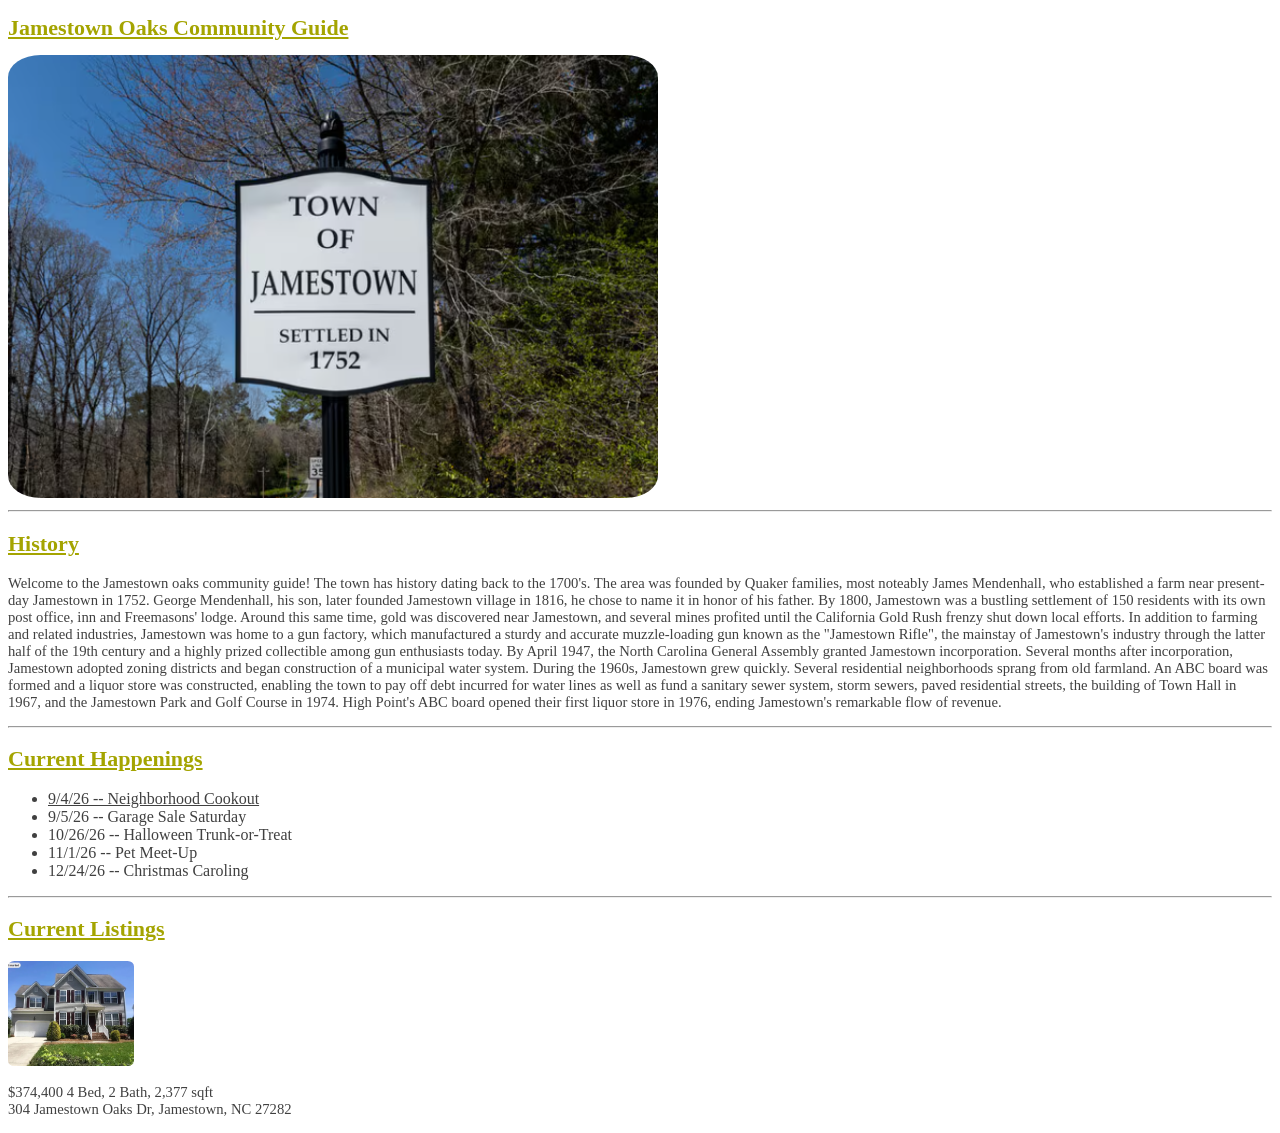
==== index.html @ b99e9338 "Adding assignment files and folders" ====
<!DOCTYPE html>
<!--
  Name: Walker Thompson
  Date: 08.29.2026
  CSC 372-01

  This is the index.html page for assignment-1. 
  This page will include general information about my community event planner and a link to the event scheduling page
-->

<html lang="en">

<head>
    <meta charset="UTF-8">
    <meta name="viewport" content="width=device-width, initial-scale=1.0">
    <title>Jamestown Oaks Community Guide Homepage</title>
    <link rel="stylesheet" type="text/css" href="style.css">
    <link rel="icon" href="images/jamestown-oaks-commun-guide.png">
</head>

<body>
    <h1>Jamestown Oaks Community Guide</h1>

    <!-- 1.Working Link to event.html -->
    <img style=" border-radius: 5%;" src="images/jamestown-sign.png" alt="Welcome to Jamestown" width="650"
        height="443">

    <hr>

    <H2> History </H2>

    <p>Welcome to the Jamestown oaks community guide!
        The town has history dating back to the 1700's.
        The area was founded by Quaker families, most noteably James Mendenhall, who established a farm near present-day
        Jamestown in 1752. George Mendenhall, his son, later founded Jamestown village in 1816, he chose to name it in
        honor of his father.
        By 1800, Jamestown was a bustling settlement of 150 residents with its own post office, inn and Freemasons'
        lodge. Around this same time, gold was discovered near Jamestown, and several mines profited until the
        California Gold Rush frenzy shut down local efforts.
        In addition to farming and related industries, Jamestown was home to a gun factory, which manufactured a sturdy
        and accurate muzzle-loading gun known as the "Jamestown Rifle", the mainstay of Jamestown's industry through the
        latter half of the 19th century and a highly prized collectible among gun enthusiasts today.
        By April 1947, the North Carolina General Assembly granted Jamestown incorporation. Several months after
        incorporation, Jamestown adopted zoning districts and began construction of a municipal water system.
        During the 1960s, Jamestown grew quickly. Several residential neighborhoods sprang from old farmland. An ABC
        board was formed and a liquor store was constructed, enabling the town to pay off debt incurred for water lines
        as well as fund a sanitary sewer system, storm sewers, paved residential streets, the building of Town Hall in
        1967, and the Jamestown Park and Golf Course in 1974. High Point's ABC board opened their first liquor store in
        1976, ending Jamestown's remarkable flow of revenue.
    </p>
    <hr>

    <h2> Current Happenings </h2>
    <ul>
        <li> <a href="event.html"> 9/4/26 -- Neighborhood Cookout </a> </li>
        <li> 9/5/26 -- Garage Sale Saturday </li>
        <li> 10/26/26 -- Halloween Trunk-or-Treat </li>
        <li> 11/1/26 -- Pet Meet-Up </li>
        <li> 12/24/26 -- Christmas Caroling </li>
    </ul>
    <hr>

    <h2> Current Listings </h2>

    <img style=" border-radius: 5%;" src="images/sale-1.png" alt="sale-1" width="10%" height="auto">

    <p> $374,400 4 Bed, 2 Bath, 2,377 sqft <br>
        304 Jamestown Oaks Dr, Jamestown, NC 27282
    </p>


































</body>

</html>
---- style.css ----
h1 {
    font-weight: 600;
    font-family: Georgia, Garamond, serif;
    font-size: 22px;
    text-decoration: underline;
    color: #A4A400;
}

h2,
h3,
h4,
h5,
h6 {
    font-family: Georgia, Garamond, serif;
    font-size: 22px;
    text-decoration: underline;
    color: #A4A400;
}

body {
    background-color: white;
}

p {
    background-color: white;
    color: #404040;
    font-size: 11pt;
    font-family: Georgia, Garamond, serif;
}

a,
li {
    color: #404040;
}

#testimonial {
    text-indent: 25px;
    background-color: #FFFFA8;
    font-style: italic;
}

ul.tips {
    list-style-type: "★ ";

}
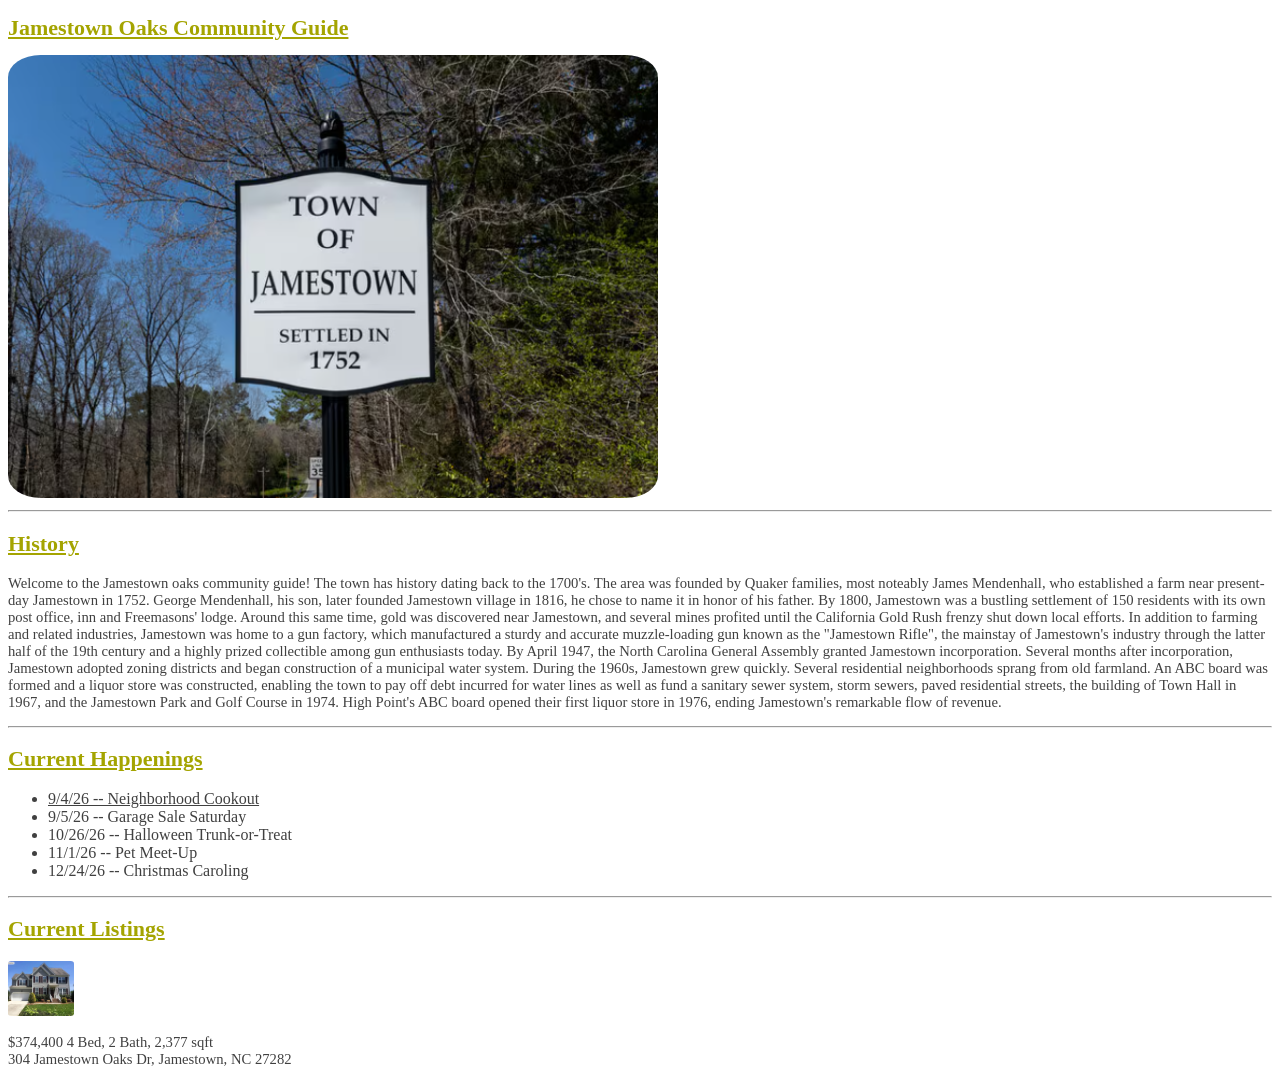
==== commit b42d943a: "Updated to validate in the W3C Validator" ====
--- a/index.html
+++ b/index.html
@@ -62,7 +62,7 @@
 
     <h2> Current Listings </h2>
 
-    <img style=" border-radius: 5%;" src="images/sale-1.png" alt="sale-1" width="10%" height="auto">
+    <img style=" border-radius: 5%;" src="images/sale-1.png" alt="sale-1" width="66" height="55">
 
     <p> $374,400 4 Bed, 2 Bath, 2,377 sqft <br>
         304 Jamestown Oaks Dr, Jamestown, NC 27282
